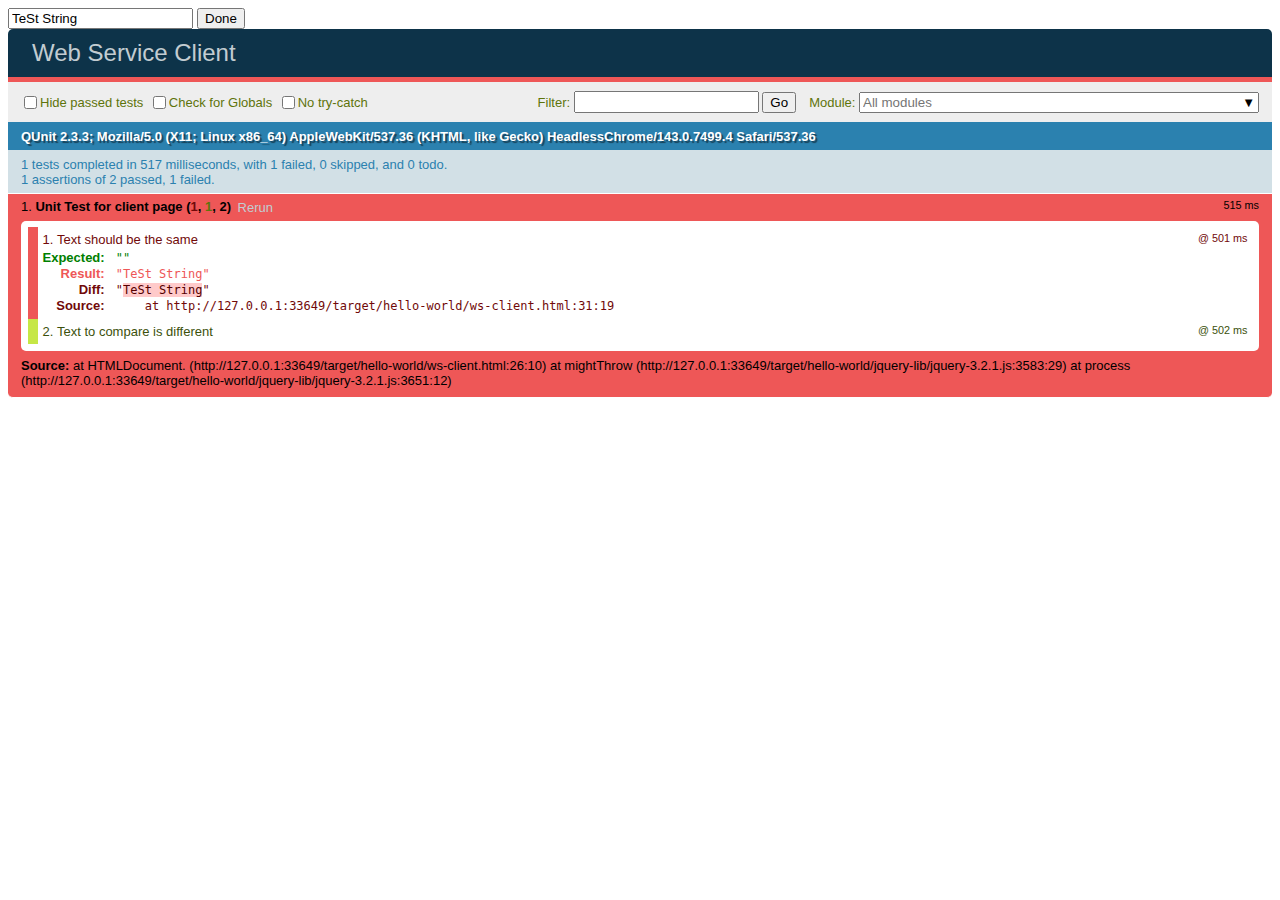
==== target/hello-world/ws-client.html @ 7fee2821 "Added QUnit tests" ====
<!DOCTYPE html>
<html>
<head>
<meta charset="UTF-8">
<title>Web Service Client</title>
<link rel="stylesheet" href="jquery-lib/qunit-2.3.3.css">
<script src="jquery-lib/jquery-3.2.1.js"></script>
<script src="jquery-lib/qunit-2.3.3.js"></script>
	<script>
		$(document).ready(function(){
			$("#btnSubmit").click(function(){
				var inputText = encodeURI($("#tbInput").val());
				$("#divRetDisp").load("http://localhost:8080/hello-world/rest/hello-ws/"+inputText);
			});
		});		
	</script>
	
	<!-- QUnit tests -->
	<script>
		$(document).ready(function(){
			var s = "TeSt String";
			
			$("#tbInput").val(s);
			$("#btnSubmit").trigger("click");
	
			QUnit.test("Unit Test for client page", function(assert){
		        var done = assert.async(2);
		        
		        <!-- Positive test case-->
		        setTimeout(function() {
		        	assert.equal(s, $("#divRetDisp").html(), "Text should be the same" );
		           done();
		        }, 500);
		        
		        <!-- Negative test case-->
		        setTimeout(function() {
		        	assert.notEqual("some other text", $("#divRetDisp").html(), "Text to compare is different" );
		           done();
		        }, 500);
	        });			
		});

	</script>
</head>
<body>
	<input type="text" id="tbInput"/>
	<button id="btnSubmit">Done</button>
	<br>
	<div id="divRetDisp"></div>

	<!-- Unit Test-->
	<div id="qunit"></div>
	<div id="qunit-fixture"></div>

</body>
</html>
---- target/hello-world/jquery-lib/qunit-2.3.3.css ----
/*!
 * QUnit 2.3.3
 * https://qunitjs.com/
 *
 * Copyright jQuery Foundation and other contributors
 * Released under the MIT license
 * https://jquery.org/license
 *
 * Date: 2017-06-02T14:07Z
 */

/** Font Family and Sizes */

#qunit-tests, #qunit-header, #qunit-banner, #qunit-testrunner-toolbar, #qunit-filteredTest, #qunit-userAgent, #qunit-testresult {
	font-family: "Helvetica Neue Light", "HelveticaNeue-Light", "Helvetica Neue", Calibri, Helvetica, Arial, sans-serif;
}

#qunit-testrunner-toolbar, #qunit-filteredTest, #qunit-userAgent, #qunit-testresult, #qunit-tests li { font-size: small; }
#qunit-tests { font-size: smaller; }


/** Resets */

#qunit-tests, #qunit-header, #qunit-banner, #qunit-filteredTest, #qunit-userAgent, #qunit-testresult, #qunit-modulefilter {
	margin: 0;
	padding: 0;
}


/** Header (excluding toolbar) */

#qunit-header {
	padding: 0.5em 0 0.5em 1em;

	color: #8699A4;
	background-color: #0D3349;

	font-size: 1.5em;
	line-height: 1em;
	font-weight: 400;

	border-radius: 5px 5px 0 0;
}

#qunit-header a {
	text-decoration: none;
	color: #C2CCD1;
}

#qunit-header a:hover,
#qunit-header a:focus {
	color: #FFF;
}

#qunit-banner {
	height: 5px;
}

#qunit-filteredTest {
	padding: 0.5em 1em 0.5em 1em;
	color: #366097;
	background-color: #F4FF77;
}

#qunit-userAgent {
	padding: 0.5em 1em 0.5em 1em;
	color: #FFF;
	background-color: #2B81AF;
	text-shadow: rgba(0, 0, 0, 0.5) 2px 2px 1px;
}


/** Toolbar */

#qunit-testrunner-toolbar {
	padding: 0.5em 1em 0.5em 1em;
	color: #5E740B;
	background-color: #EEE;
}

#qunit-testrunner-toolbar .clearfix {
	height: 0;
	clear: both;
}

#qunit-testrunner-toolbar label {
	display: inline-block;
}

#qunit-testrunner-toolbar input[type=checkbox],
#qunit-testrunner-toolbar input[type=radio] {
	margin: 3px;
	vertical-align: -2px;
}

#qunit-testrunner-toolbar input[type=text] {
	box-sizing: border-box;
	height: 1.6em;
}

.qunit-url-config,
.qunit-filter,
#qunit-modulefilter {
	display: inline-block;
	line-height: 2.1em;
}

.qunit-filter,
#qunit-modulefilter {
	float: right;
	position: relative;
	margin-left: 1em;
}

.qunit-url-config label {
	margin-right: 0.5em;
}

#qunit-modulefilter-search {
	box-sizing: border-box;
	width: 400px;
}

#qunit-modulefilter-search-container:after {
	position: absolute;
	right: 0.3em;
	content: "\25bc";
	color: black;
}

#qunit-modulefilter-dropdown {
	/* align with #qunit-modulefilter-search */
	box-sizing: border-box;
	width: 400px;
	position: absolute;
	right: 0;
	top: 50%;
	margin-top: 0.8em;

	border: 1px solid #D3D3D3;
	border-top: none;
	border-radius: 0 0 .25em .25em;
	color: #000;
	background-color: #F5F5F5;
	z-index: 99;
}

#qunit-modulefilter-dropdown a {
	color: inherit;
	text-decoration: none;
}

#qunit-modulefilter-dropdown .clickable.checked {
	font-weight: bold;
	color: #000;
	background-color: #D2E0E6;
}

#qunit-modulefilter-dropdown .clickable:hover {
	color: #FFF;
	background-color: #0D3349;
}

#qunit-modulefilter-actions {
	display: block;
	overflow: auto;

	/* align with #qunit-modulefilter-dropdown-list */
	font: smaller/1.5em sans-serif;
}

#qunit-modulefilter-dropdown #qunit-modulefilter-actions > * {
	box-sizing: border-box;
	max-height: 2.8em;
	display: block;
	padding: 0.4em;
}

#qunit-modulefilter-dropdown #qunit-modulefilter-actions > button {
	float: right;
	font: inherit;
}

#qunit-modulefilter-dropdown #qunit-modulefilter-actions > :last-child {
	/* insert padding to align with checkbox margins */
	padding-left: 3px;
}

#qunit-modulefilter-dropdown-list {
	max-height: 200px;
	overflow-y: auto;
	margin: 0;
	border-top: 2px groove threedhighlight;
	padding: 0.4em 0 0;
	font: smaller/1.5em sans-serif;
}

#qunit-modulefilter-dropdown-list li {
	white-space: nowrap;
	overflow: hidden;
	text-overflow: ellipsis;
}

#qunit-modulefilter-dropdown-list .clickable {
	display: block;
	padding-left: 0.15em;
}


/** Tests: Pass/Fail */

#qunit-tests {
	list-style-position: inside;
}

#qunit-tests li {
	padding: 0.4em 1em 0.4em 1em;
	border-bottom: 1px solid #FFF;
	list-style-position: inside;
}

#qunit-tests > li {
	display: none;
}

#qunit-tests li.running,
#qunit-tests li.pass,
#qunit-tests li.fail,
#qunit-tests li.skipped,
#qunit-tests li.aborted {
	display: list-item;
}

#qunit-tests.hidepass {
	position: relative;
}

#qunit-tests.hidepass li.running,
#qunit-tests.hidepass li.pass:not(.todo) {
	visibility: hidden;
	position: absolute;
	width:   0;
	height:  0;
	padding: 0;
	border:  0;
	margin:  0;
}

#qunit-tests li strong {
	cursor: pointer;
}

#qunit-tests li.skipped strong {
	cursor: default;
}

#qunit-tests li a {
	padding: 0.5em;
	color: #C2CCD1;
	text-decoration: none;
}

#qunit-tests li p a {
	padding: 0.25em;
	color: #6B6464;
}
#qunit-tests li a:hover,
#qunit-tests li a:focus {
	color: #000;
}

#qunit-tests li .runtime {
	float: right;
	font-size: smaller;
}

.qunit-assert-list {
	margin-top: 0.5em;
	padding: 0.5em;

	background-color: #FFF;

	border-radius: 5px;
}

.qunit-source {
	margin: 0.6em 0 0.3em;
}

.qunit-collapsed {
	display: none;
}

#qunit-tests table {
	border-collapse: collapse;
	margin-top: 0.2em;
}

#qunit-tests th {
	text-align: right;
	vertical-align: top;
	padding: 0 0.5em 0 0;
}

#qunit-tests td {
	vertical-align: top;
}

#qunit-tests pre {
	margin: 0;
	white-space: pre-wrap;
	word-wrap: break-word;
}

#qunit-tests del {
	color: #374E0C;
	background-color: #E0F2BE;
	text-decoration: none;
}

#qunit-tests ins {
	color: #500;
	background-color: #FFCACA;
	text-decoration: none;
}

/*** Test Counts */

#qunit-tests b.counts                       { color: #000; }
#qunit-tests b.passed                       { color: #5E740B; }
#qunit-tests b.failed                       { color: #710909; }

#qunit-tests li li {
	padding: 5px;
	background-color: #FFF;
	border-bottom: none;
	list-style-position: inside;
}

/*** Passing Styles */

#qunit-tests li li.pass {
	color: #3C510C;
	background-color: #FFF;
	border-left: 10px solid #C6E746;
}

#qunit-tests .pass                          { color: #528CE0; background-color: #D2E0E6; }
#qunit-tests .pass .test-name               { color: #366097; }

#qunit-tests .pass .test-actual,
#qunit-tests .pass .test-expected           { color: #999; }

#qunit-banner.qunit-pass                    { background-color: #C6E746; }

/*** Failing Styles */

#qunit-tests li li.fail {
	color: #710909;
	background-color: #FFF;
	border-left: 10px solid #EE5757;
	white-space: pre;
}

#qunit-tests > li:last-child {
	border-radius: 0 0 5px 5px;
}

#qunit-tests .fail                          { color: #000; background-color: #EE5757; }
#qunit-tests .fail .test-name,
#qunit-tests .fail .module-name             { color: #000; }

#qunit-tests .fail .test-actual             { color: #EE5757; }
#qunit-tests .fail .test-expected           { color: #008000; }

#qunit-banner.qunit-fail                    { background-color: #EE5757; }


/*** Aborted tests */
#qunit-tests .aborted { color: #000; background-color: orange; }
/*** Skipped tests */

#qunit-tests .skipped {
	background-color: #EBECE9;
}

#qunit-tests .qunit-todo-label,
#qunit-tests .qunit-skipped-label {
	background-color: #F4FF77;
	display: inline-block;
	font-style: normal;
	color: #366097;
	line-height: 1.8em;
	padding: 0 0.5em;
	margin: -0.4em 0.4em -0.4em 0;
}

#qunit-tests .qunit-todo-label {
	background-color: #EEE;
}

/** Result */

#qunit-testresult {
	color: #2B81AF;
	background-color: #D2E0E6;

	border-bottom: 1px solid #FFF;
}
#qunit-testresult .clearfix {
	height: 0;
	clear: both;
}
#qunit-testresult .module-name {
	font-weight: 700;
}
#qunit-testresult-display {
	padding: 0.5em 1em 0.5em 1em;
	width: 85%;
	float:left;
}
#qunit-testresult-controls {
	padding: 0.5em 1em 0.5em 1em;
  width: 10%;
	float:left;
}

/** Fixture */

#qunit-fixture {
	position: absolute;
	top: -10000px;
	left: -10000px;
	width: 1000px;
	height: 1000px;
}
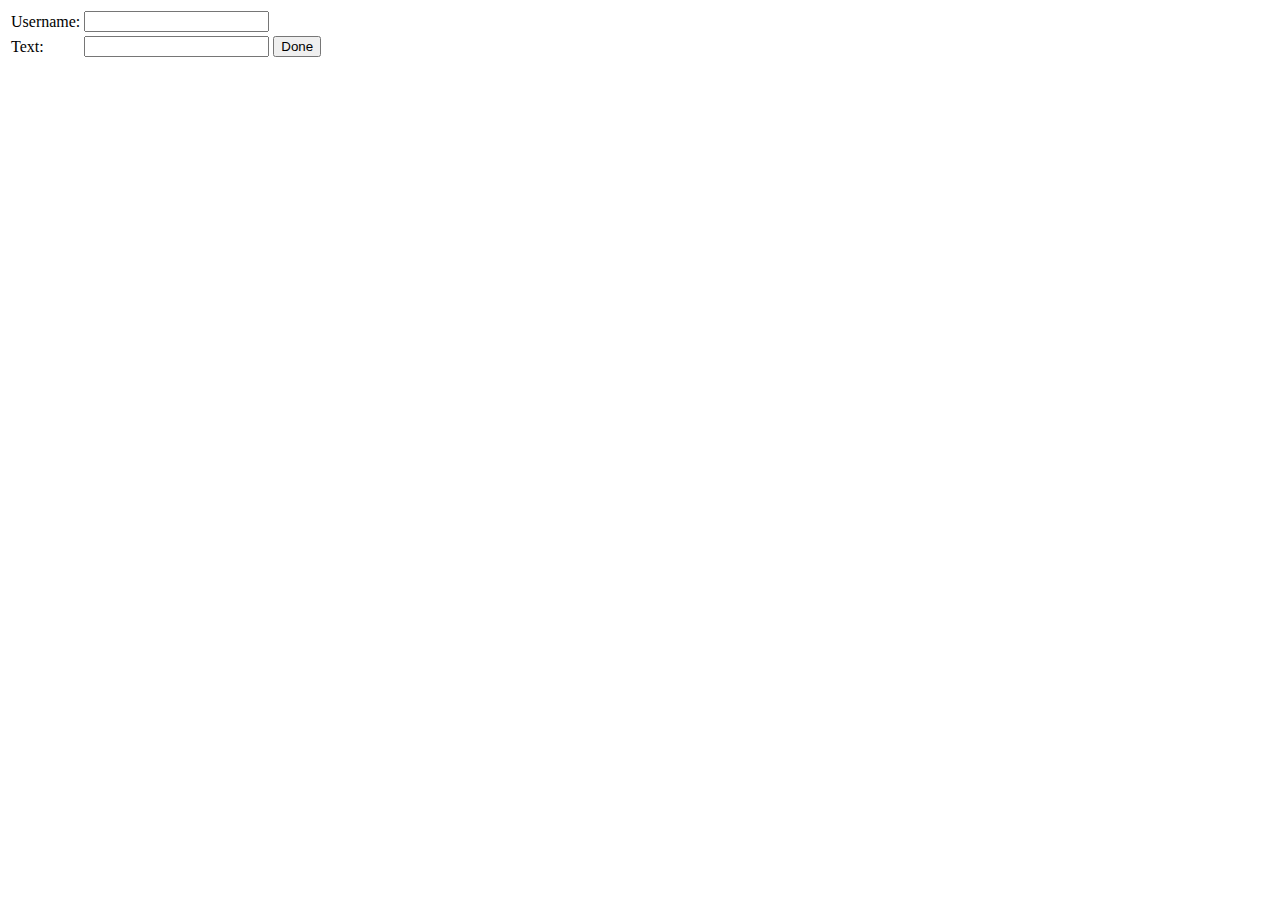
==== commit 4fcad17c: "Added list at the botom of page" ====
--- a/target/hello-world/ws-client.html
+++ b/target/hello-world/ws-client.html
@@ -4,35 +4,68 @@
 <meta charset="UTF-8">
 <title>Web Service Client</title>
 <link rel="stylesheet" href="jquery-lib/qunit-2.3.3.css">
+<link rel="stylesheet" href="helloworld.css">
 <script src="jquery-lib/jquery-3.2.1.js"></script>
 <script src="jquery-lib/qunit-2.3.3.js"></script>
 	<script>
 		$(document).ready(function(){
 			$("#btnSubmit").click(function(){
-				var inputText = encodeURI($("#tbInput").val());
-				$("#divRetDisp").load("http://localhost:8080/hello-world/rest/hello-ws/"+inputText);
+				$.post("http://localhost:8080/hello-world/rest/hello-ws/post",
+					{
+						"user": $("#tbUser").val(),
+						"text": $("#tbInput").val()
+					},
+					function(data){
+						//alert("data="+data);
+						//$("#divRetDisp").html(data);
+
+
+  var items = [];
+  $.each( data, function( key, val ) {
+	  if(key=="last-msg"){
+		$("#divRetDisp").html(val);
+	  }else{
+    	items.push( "<tr id='" + key + "'><td>" + val.msg +"</td><td>"+val.created+"</td></tr>" );
+	  }
+  });
+
+$("#divMsgs").html("<table><tr><th>Message</th><th>Created</th></tr>"+items.join( "" )+"</table>");
+
+
+
+
+
+
+					}					
+				);
 			});
+
+
+
 		});		
 	</script>
 	
 	<!-- QUnit tests -->
-	<script>
+	<!--script>
 		$(document).ready(function(){
-			var s = "TeSt String";
+			var testTxt = "TeSt String";
+			var testUsr = "tester";
 			
-			$("#tbInput").val(s);
+			$("#tbInput").val(testTxt);
+			$("#tbUser").val(testUsr);
+			
 			$("#btnSubmit").trigger("click");
 	
 			QUnit.test("Unit Test for client page", function(assert){
 		        var done = assert.async(2);
 		        
-		        <!-- Positive test case-->
+		        //Positive test case
 		        setTimeout(function() {
 		        	assert.equal(s, $("#divRetDisp").html(), "Text should be the same" );
 		           done();
 		        }, 500);
 		        
-		        <!-- Negative test case-->
+		        //Negative test case
 		        setTimeout(function() {
 		        	assert.notEqual("some other text", $("#divRetDisp").html(), "Text to compare is different" );
 		           done();
@@ -40,17 +73,29 @@
 	        });			
 		});
 
-	</script>
+	</script-->
 </head>
 <body>
-	<input type="text" id="tbInput"/>
-	<button id="btnSubmit">Done</button>
-	<br>
-	<div id="divRetDisp"></div>
+	<table>
+		<tr>
+			<td>Username:</td>
+			<td colspan="2"><input type="text" id="tbUser"></td>
+		</tr><tr>
+			<td>Text:</td>
+			<td><input type="text" id="tbInput"/></td>
+			<td><button id="btnSubmit">Done</button></td>
+		</tr><tr>
+			<td colspan="3"><div id="divRetDisp"></div></td>
+		</tr>
+	</table><br><br><br>
+	<div id="divMsgs" class="hw-div"></div>
 
 	<!-- Unit Test-->
-	<div id="qunit"></div>
-	<div id="qunit-fixture"></div>
+	<!-- div id="qunit-section">
+		<h3>QUnit section:</h3>
+		<div id="qunit"></div>
+		<div id="qunit-fixture"></div>
+	</div-->
 
 </body>
 </html>